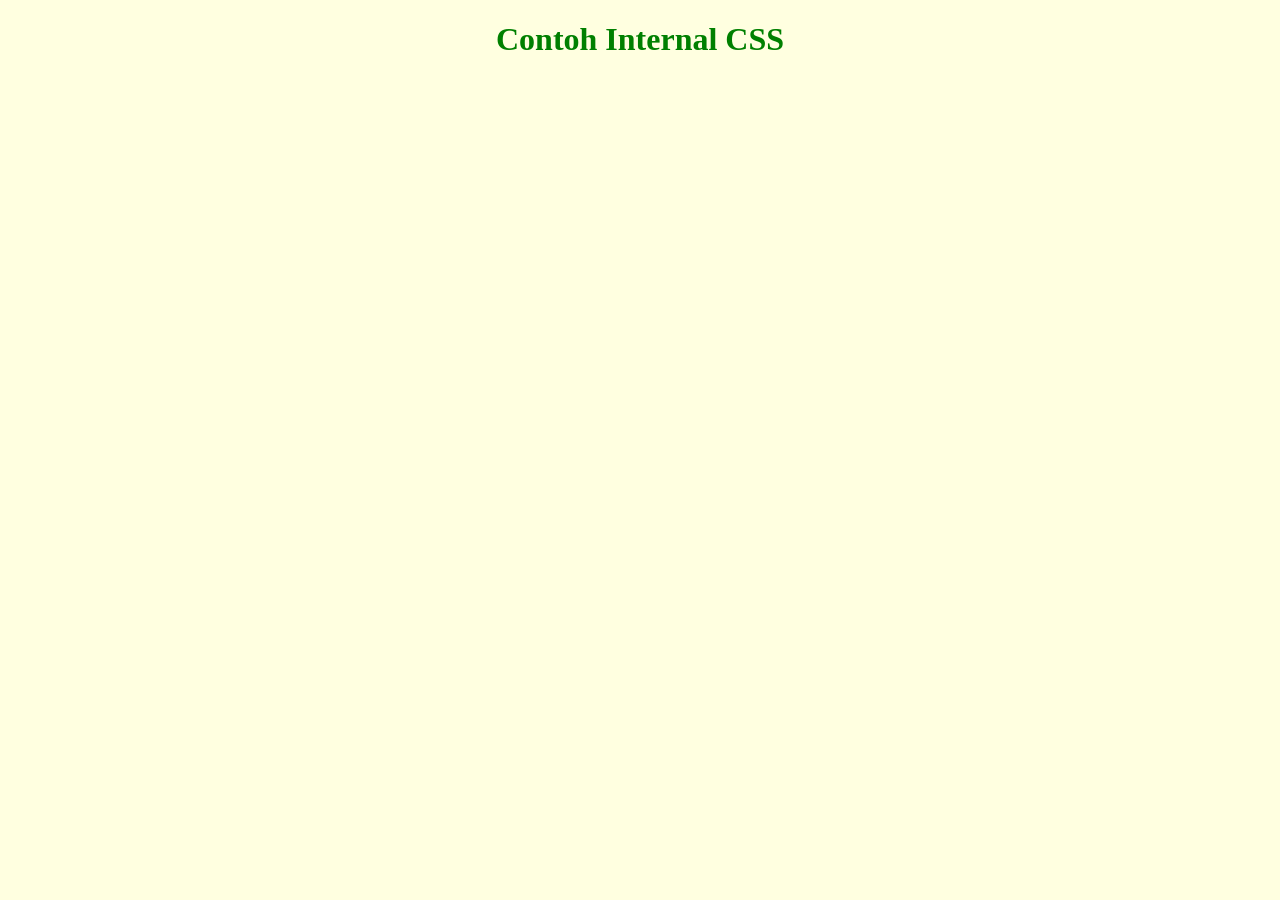
==== WDA beranda CSS/index.html @ 0b3dcf13 "first commmit" ====
<!DOCTYPE html>
<html>
<head>
    <style>
        body {
            background-color:lightyellow;
        }
        h1 {
            color:green;
            text-align:center;
        }
    </style>
</head>
<body>
    <h1>Contoh Internal CSS</h1>
</body>
</html>
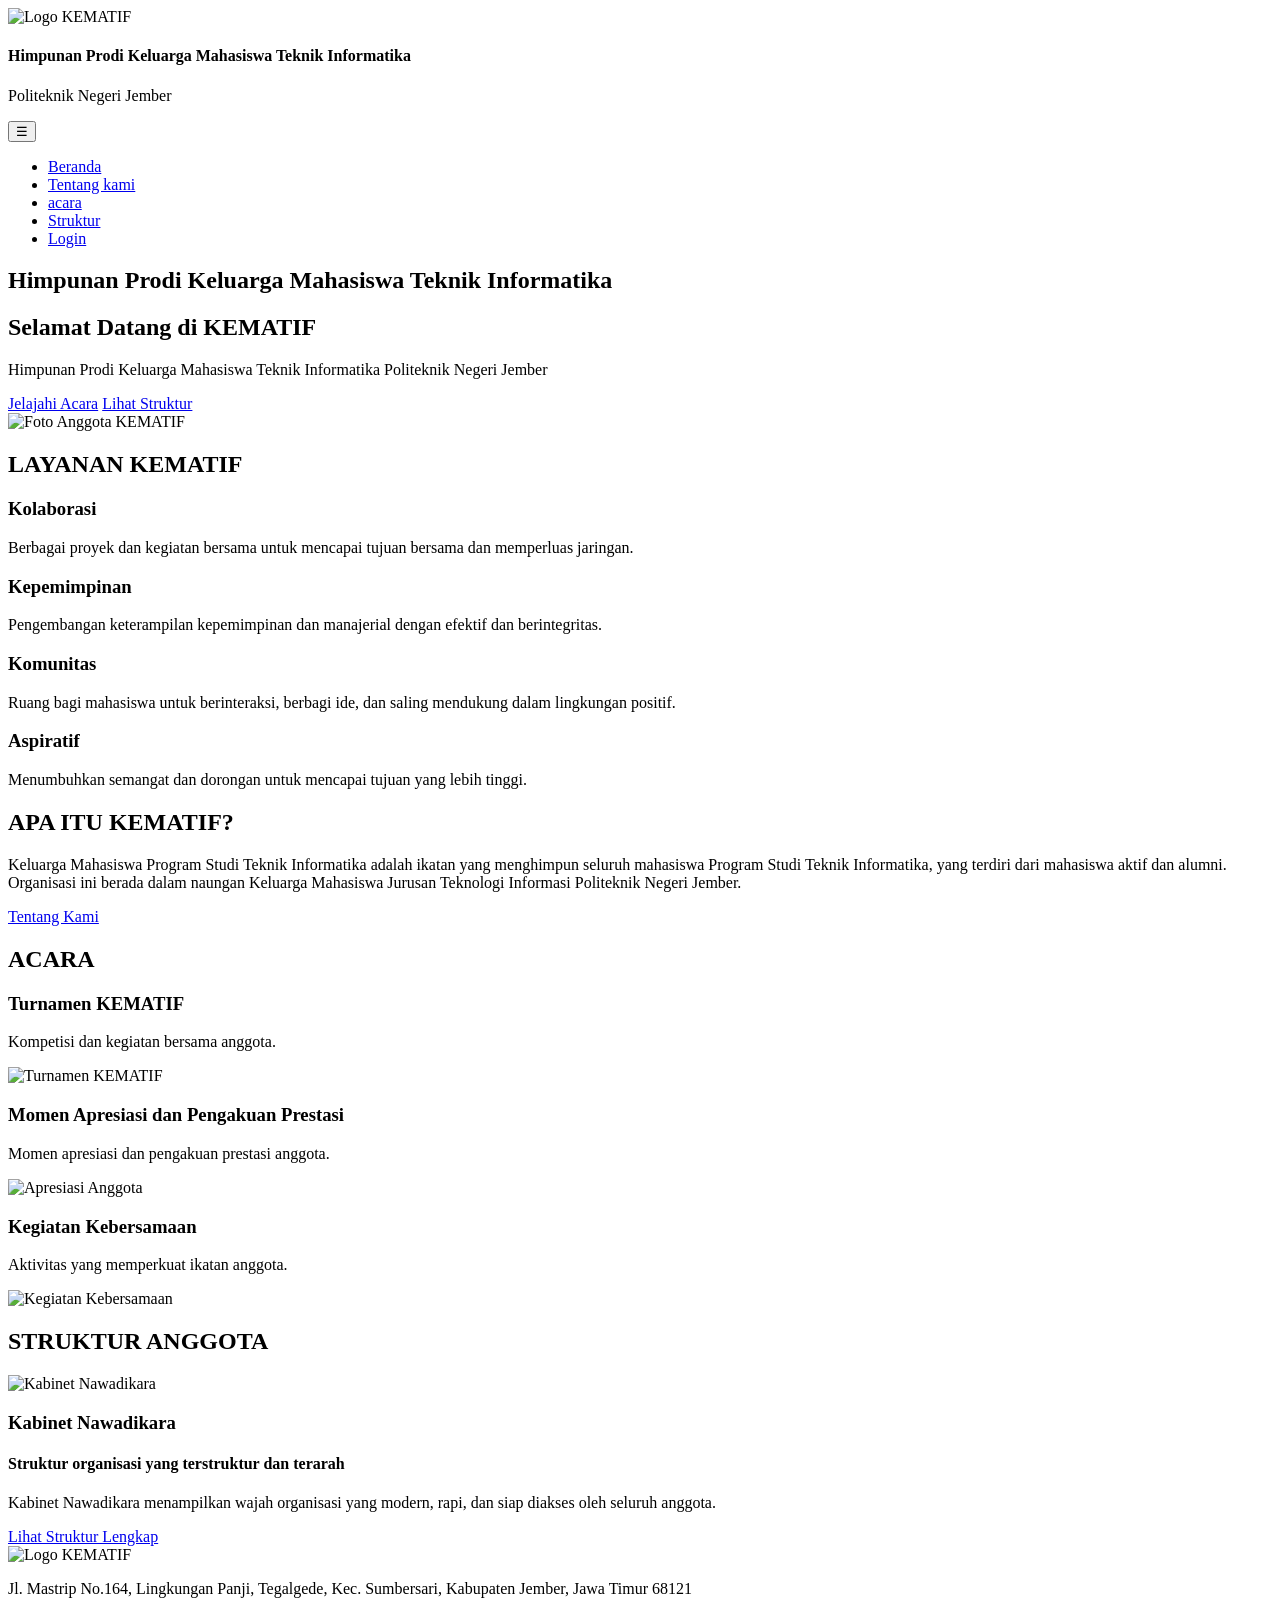
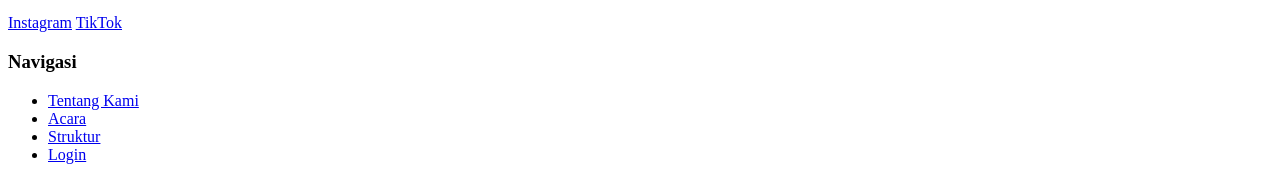
==== commit a173ab29: "index.html" ====
--- a/WDA beranda CSS/index.html
+++ b/WDA beranda CSS/index.html
@@ -1,17 +1,220 @@
-<!DOCTYPE html>
-<html>
-<head>
-    <style>
-        body {
-            background-color:lightyellow;
+<!doctype html>
+<html lang="id">
+  <head>
+    <meta charset="UTF-8" />
+    <meta name="viewport" content="width=device-width, initial-scale=1.0" />
+    <title>Company Profile KEMATIF</title>
+    <link rel="stylesheet" href="css/beranda.css" />
+  </head>
+  <body>
+    <header>
+      <img src="assets/logo-kematif.png" alt="Logo KEMATIF" />
+      <div class="judul">
+        <h4>Himpunan Prodi Keluarga Mahasiswa Teknik Informatika</h4>
+        <p>Politeknik Negeri Jember</p>
+      </div>
+
+       <button class="menu-toggle" id="menuToggle" aria-label="Buka menu">☰</button>
+
+      <nav id="navMenu">
+        <ul>
+          <li><a href="#beranda">Beranda</a></li>
+          <li><a href="#tentang-kami">Tentang kami</a></li>
+          <li><a href="#acara">acara</a></li>
+          <li><a href="#struktur">Struktur</a></li>
+          <li><a href="login.html">Login</a></li>
+        </ul>
+      </nav>
+    </header>
+
+    <main>
+      <section id="beranda">
+        <h2>Himpunan Prodi Keluarga Mahasiswa Teknik Informatika</h2>
+        <h1>Selamat Datang di KEMATIF</h1>
+        <p>
+          Himpunan Prodi Keluarga Mahasiswa Teknik Informatika Politeknik Negeri
+          Jember
+        </p>
+
+        <div>
+          <a href="#acara">Jelajahi Acara</a>
+          <a href="struktur.html">Lihat Struktur</a>
+        </div>
+
+        <div>
+          <img src="assets/beranda/hero.png" alt="Foto Anggota KEMATIF" />
+        </div>
+      </section>
+
+      <section>
+        <h2>LAYANAN KEMATIF</h2>
+
+        <article>
+          <h3>Kolaborasi</h3>
+          <p>
+            Berbagai proyek dan kegiatan bersama untuk mencapai tujuan bersama
+            dan memperluas jaringan.
+          </p>
+        </article>
+
+        <article>
+          <h3>Kepemimpinan</h3>
+          <p>
+            Pengembangan keterampilan kepemimpinan dan manajerial dengan efektif
+            dan berintegritas.
+          </p>
+        </article>
+
+        <article>
+          <h3>Komunitas</h3>
+          <p>
+            Ruang bagi mahasiswa untuk berinteraksi, berbagi ide, dan saling
+            mendukung dalam lingkungan positif.
+          </p>
+        </article>
+
+        <article>
+          <h3>Aspiratif</h3>
+          <p>
+            Menumbuhkan semangat dan dorongan untuk mencapai tujuan yang lebih
+            tinggi.
+          </p>
+        </article>
+      </section>
+
+      <section id="tentang-kami">
+        <h2>APA ITU KEMATIF?</h2>
+        <p>
+          Keluarga Mahasiswa Program Studi Teknik Informatika adalah ikatan yang
+          menghimpun seluruh mahasiswa Program Studi Teknik Informatika, yang
+          terdiri dari mahasiswa aktif dan alumni. Organisasi ini berada dalam
+          naungan Keluarga Mahasiswa Jurusan Teknologi Informasi Politeknik
+          Negeri Jember.
+        </p>
+
+        <a href="#tentang-kami">Tentang Kami</a>
+      </section>
+
+      <section id="acara">
+        <h2>ACARA</h2>
+
+        <article>
+          <h3>Turnamen KEMATIF</h3>
+          <p>Kompetisi dan kegiatan bersama anggota.</p>
+          <img src="assets/acara/acara-1.png" alt="Turnamen KEMATIF" />
+        </article>
+
+        <article>
+          <h3>Momen Apresiasi dan Pengakuan Prestasi</h3>
+          <p>Momen apresiasi dan pengakuan prestasi anggota.</p>
+          <img src="assets/acara/acara-2.png" alt="Apresiasi Anggota" />
+        </article>
+
+        <article>
+          <h3>Kegiatan Kebersamaan</h3>
+          <p>Aktivitas yang memperkuat ikatan anggota.</p>
+          <img src="assets/acara/acara-3.png" alt="Kegiatan Kebersamaan" />
+        </article>
+      </section>
+
+      <section id="struktur">
+        <h2>STRUKTUR ANGGOTA</h2>
+
+        <article>
+          <img src="assets/divisi/kabinet.jpeg" alt="Kabinet Nawadikara" />
+          <h3>Kabinet Nawadikara</h3>
+          <h4>Struktur organisasi yang terstruktur dan terarah</h4>
+          <p>
+            Kabinet Nawadikara menampilkan wajah organisasi yang modern, rapi,
+            dan siap diakses oleh seluruh anggota.
+          </p>
+          <a href="struktur.html">Lihat Struktur Lengkap</a>
+        </article>
+      </section>
+    </main>
+
+    <footer>
+      <div>
+        <img
+          src="assets/logo-kematif.png"
+          alt="Logo KEMATIF"
+          width="100"
+        />
+
+        <p>
+          Jl. Mastrip No.164, Lingkungan Panji, Tegalgede, Kec. Sumbersari,
+          Kabupaten Jember, Jawa Timur 68121
+        </p>
+
+        <div>
+          <a href="https://www.instagram.com/kematif_polije/" target="_blank"
+            >Instagram</a
+          >
+          <a href="https://www.tiktok.com/@kematif_polije" target="_blank"
+            >TikTok</a
+          >
+        </div>
+      </div>
+
+      <div>
+        <h3>Navigasi</h3>
+        <ul>
+          <li><a href="#tentang-kami">Tentang Kami</a></li>
+          <li><a href="#acara">Acara</a></li>
+          <li><a href="struktur.html">Struktur</a></li>
+          <li><a href="login.html">Login</a></li>
+        </ul>
+      </div>
+    </footer>
+
+    <script src="js/index.js">
+      const header = document.querySelector("header");
+      let tinggiHeader = header.offsetHeight; // Mengukur tinggi asli header secara otomatis
+
+      window.addEventListener("resize", () => {
+        tinggiHeader = header.offsetHeight;
+      });
+
+      window.addEventListener("scroll", () => {
+        const posisiScroll = window.scrollY;
+
+        if (posisiScroll <= tinggiHeader) {
+          // Tahap 1: Saat scroll belum melewati tinggi header,
+          // header ikut terdorong ke atas seiring jarak scroll
+          header.style.transition = "none";
+          header.style.transform = `translateY(-${posisiScroll}px)`;
+          header.classList.remove("muncul");
+        } else {
+          // Tahap 2: Setelah header habis ter-scroll,
+          // munculkan kembali ke posisi atas (0) dengan animasi halus
+          header.style.transition =
+            "transform 0.35s ease, box-shadow 0.35s ease";
+          header.style.transform = "translateY(0)";
+          header.classList.add("muncul");
         }
-        h1 {
-            color:green;
-            text-align:center;
-        }
-    </style>
-</head>
-<body>
-    <h1>Contoh Internal CSS</h1>
-</body>
-</html>+      });
+
+      const menuToggle = document.getElementById("menuToggle");
+      const navMenu = document.getElementById("navMenu");
+
+      function setMenu(buka){
+        navMenu.classList.toggle("active", buka);
+        menuToggle.textContent = buka ? "X" : "☰";
+        menuToggle.setAttribute("aria-expanded", buka);
+        tinggiHeader = header.offsetHeight;
+      }
+
+      menuToggle.addEventListener("click", () => {
+        setMenu(!navMenu.classList.contains("active"));
+      });
+
+      navMenu.querySelectorAll("a").forEach((link) => {
+        link.addEventListener("click", () => setMenu(false));
+      });
+
+      document.addEventListener("click", (e) => {
+        if(!header.contains(e.target)) setMenu(false);
+      });
+    </script>
+  </body>
+</html>
